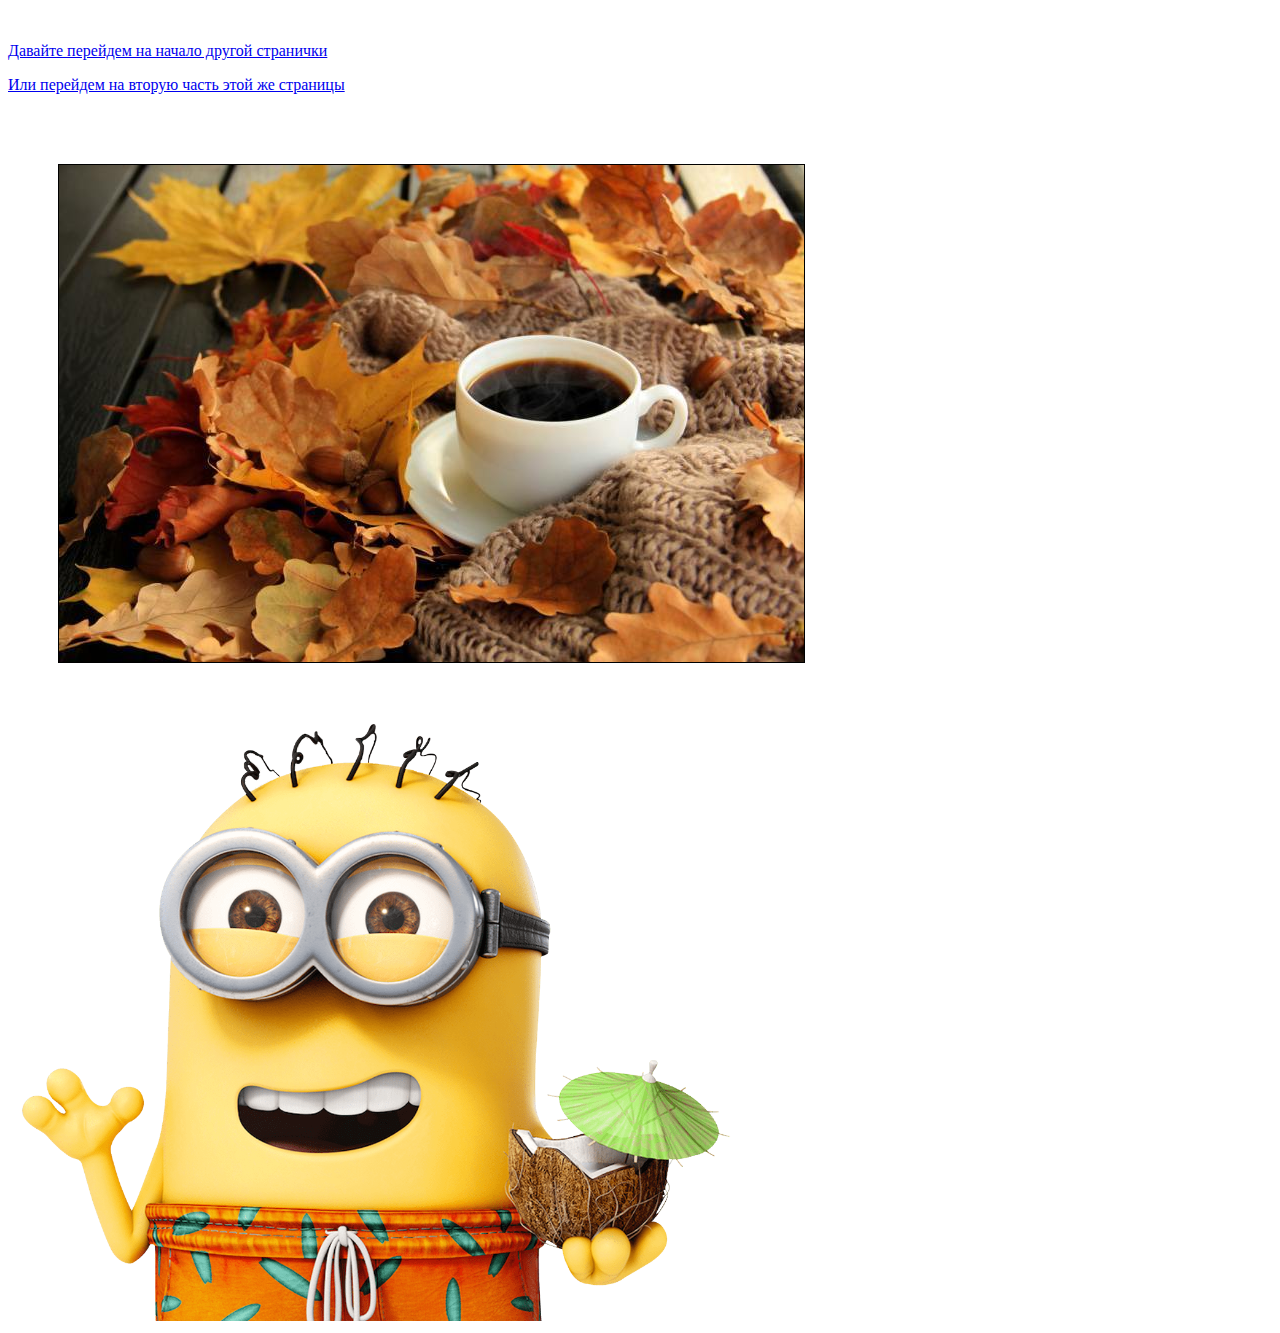
==== index.html @ 8b9597ed "init commit" ====
<!DOCTYPE html>
<html lang="ru">
	<head>
		<meta http-equiv="Content-Type" content="text/html; charset=utf-8">
		<title>Привет</title>
	</head>
	<body>
		<br>
		<a href="doc/AnotherPage.html"><p>Давайте перейдем на начало другой странички</p></a>
		<a href="doc/AnotherPage.html#secondPart"><p>Или перейдем на вторую часть этой же страницы</p></a>
		<br><br><br>
		<!--Для <img> не следует использовать какие либо атрибуты, кроме src и alt. Вместо этого используй стили CSS-->
		<img src="img/autumn.jpg" alt="Должна быть осень" border="1" width="745" height="497" hspace="50">	<!--Просто рисуем рамку, дублируем размеры и двигаем изображение чуть вправо-->
		<br><br><br><br>
		<img src="img/minions_PNG17.png" alt="Миньоны были призваны!" height="600">	<!--Уменьшаю изображение в 2 раза-->
	</body>
 </html>
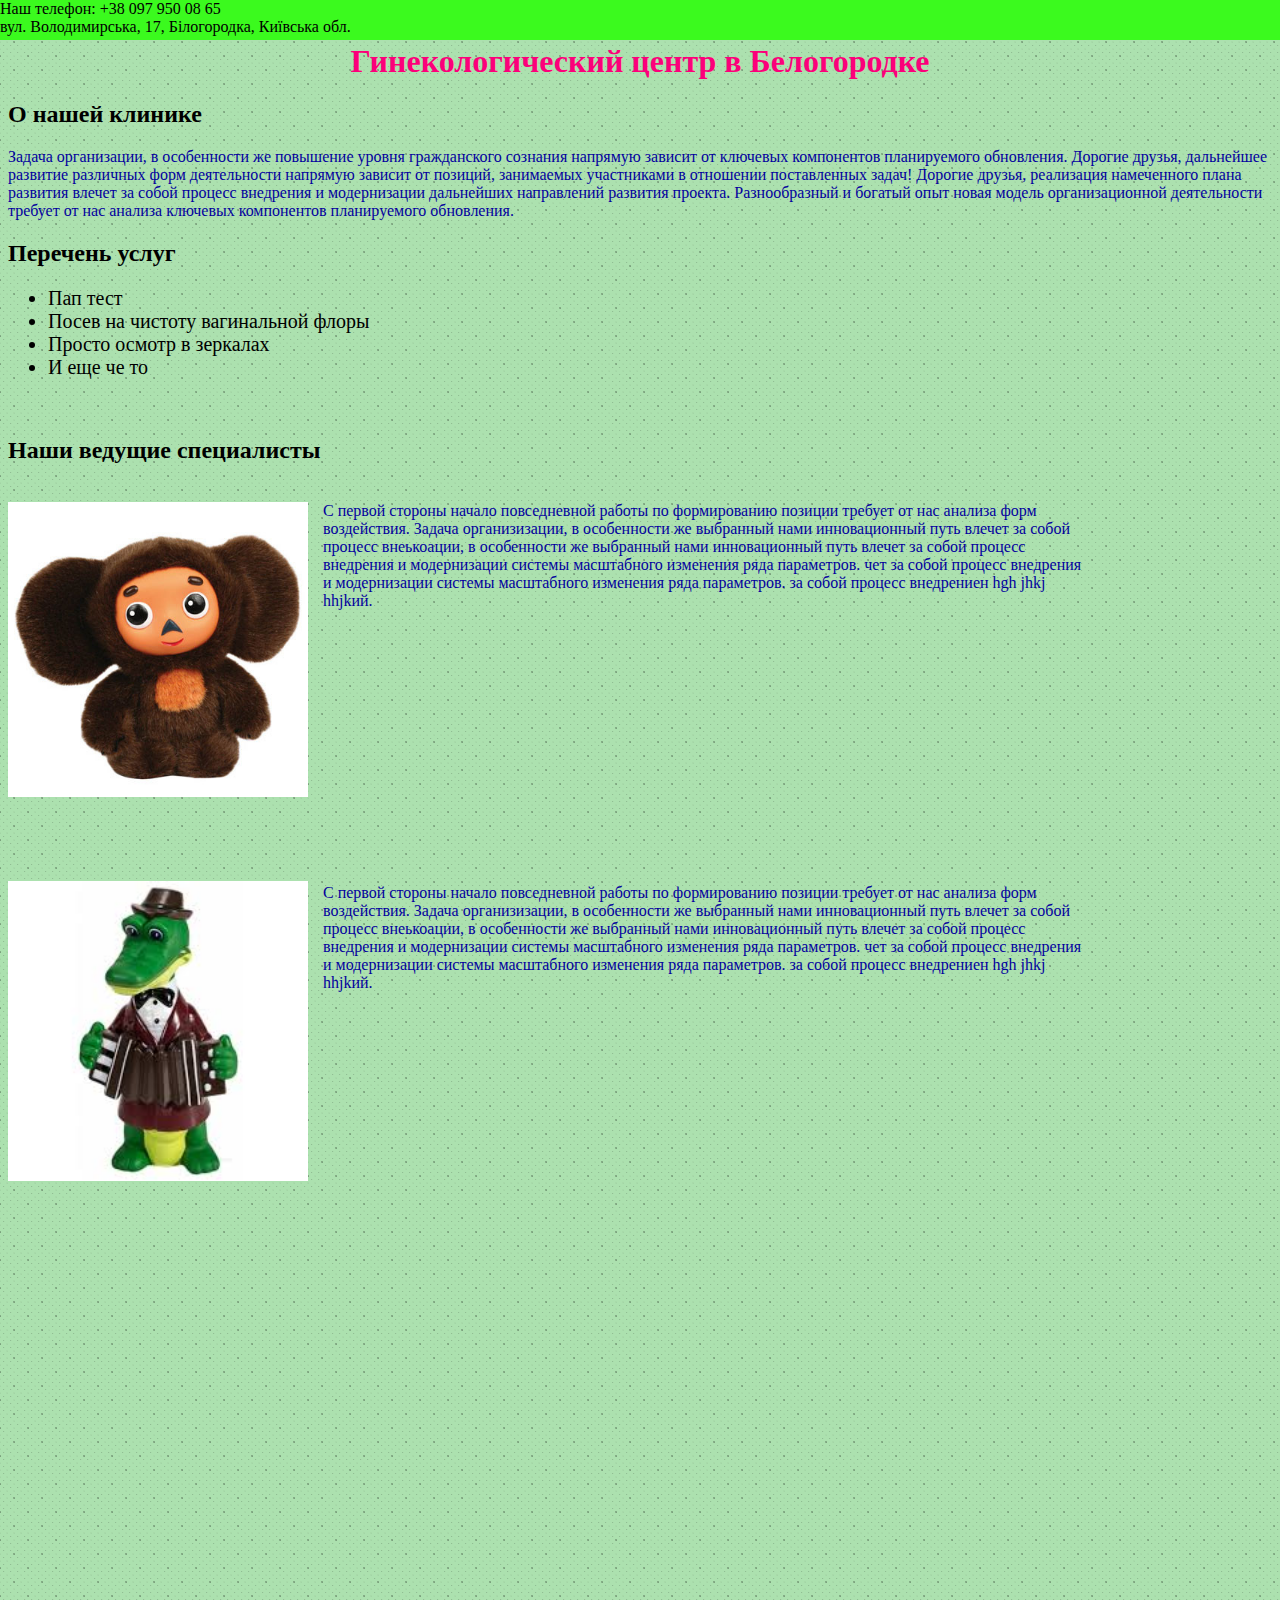
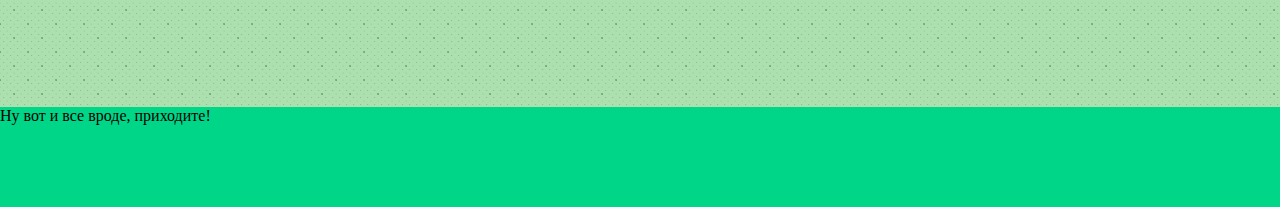
==== commit 33ee29b3: "test" ====
--- a/index.html
+++ b/index.html
@@ -2,16 +2,56 @@
 <html lang="ru">
 	<head>
 		<meta http-equiv="Content-Type" content="text/html; charset=utf-8">
+		<link rel="stylesheet" type="text/css" href="style/test.css">
 		<title>Привет</title>
 	</head>
 	<body>
-		<br>
-		<a href="doc/AnotherPage.html"><p>Давайте перейдем на начало другой странички</p></a>
-		<a href="doc/AnotherPage.html#secondPart"><p>Или перейдем на вторую часть этой же страницы</p></a>
-		<br><br><br>
-		<!--Для <img> не следует использовать какие либо атрибуты, кроме src и alt. Вместо этого используй стили CSS-->
-		<img src="img/autumn.jpg" alt="Должна быть осень" border="1" width="745" height="497" hspace="50">	<!--Просто рисуем рамку, дублируем размеры и двигаем изображение чуть вправо-->
-		<br><br><br><br>
-		<img src="img/minions_PNG17.png" alt="Миньоны были призваны!" height="600">	<!--Уменьшаю изображение в 2 раза-->
+
+		<div class="top">Наш телефон: +38 097 950 08 65
+			<br>
+			вул. Володимирська, 17, Білогородка, Київська обл. 
+		</div>
+		
+		<header>
+			<h1 class="mainHeader">Гинекологический центр в Белогородке</h1>
+		</header>
+
+		<main>
+			<section>	<!--Условный текст-->
+			<h2>О нашей клинике</h2>
+			<p>Задача организации, в особенности же повышение уровня гражданского сознания напрямую зависит от ключевых компонентов планируемого обновления. Дорогие друзья, дальнейшее развитие различных форм деятельности напрямую зависит от позиций, занимаемых участниками в отношении поставленных задач! Дорогие друзья, реализация намеченного плана развития влечет за собой процесс внедрения и модернизации дальнейших направлений развития проекта. Разнообразный и богатый опыт новая модель организационной деятельности требует от нас анализа ключевых компонентов планируемого обновления.</p>
+			</section>
+
+			<article>
+				<h2>Перечень услуг</h2>
+				<ul class="list">
+					<li>Пап тест</li>
+					<li>Посев на чистоту вагинальной флоры</li>
+					<li>Просто осмотр в зеркалах</li>
+					<li>И еще че то</li>
+				</ul>
+			</article>
+
+			<article>
+				<br>
+				<h2>Наши ведущие специалисты</h2>
+				<br>
+				<div class="ourPhysicians">
+					<img src="img/cheburashka.jpg" alt="cheburashka" class="img1">
+			
+					<p class="text1">С первой стороны начало повседневной работы по формированию позиции требует от нас анализа форм воздействия. Задача организизации, в особенности же выбранный нами инновационный путь влечет за собой процесс внеькоации, в особенности же выбранный нами инновационный путь влечет за собой процесс внедрения и модернизации системы масштабного изменения ряда параметров. чет за собой процесс внедрения и модернизации системы масштабного изменения ряда параметров.  за собой процесс внедрениен hgh jhkj hhjkий.</p>
+					<img src="img/gena.jpg" alt="gena" class="img2">
+					<p class="text2">С первой стороны начало повседневной работы по формированию позиции требует от нас анализа форм воздействия. Задача организизации, в особенности же выбранный нами инновационный путь влечет за собой процесс внеькоации, в особенности же выбранный нами инновационный путь влечет за собой процесс внедрения и модернизации системы масштабного изменения ряда параметров. чет за собой процесс внедрения и модернизации системы масштабного изменения ряда параметров.  за собой процесс внедрениен hgh jhkj hhjkий.</p>
+				</div>
+			</article>
+		</main>
+
+		<br><br>
+		<iframe src="https://www.google.com/maps/embed?pb=!1m18!1m12!1m3!1d6271.017421028608!2d30.233761184537137!3d50.401052366983954!2m3!1f0!2f0!3f0!3m2!1i1024!2i768!4f13.1!3m3!1m2!1s0x472b3553b9fa2a69%3A0x2cc38bc180d9ba83!2z0J_QvtC70LjQutC70LjQvdC40LrQsA!5e0!3m2!1sru!2sua!4v1594143798736!5m2!1sru!2sua" width="600" height="450" frameborder="0" style="border:0; width: 100%" allowfullscreen="" aria-hidden="false" tabindex="0"></iframe>
+
+		<footer>
+			<br><br>
+			<div class="footer">Ну вот и все вроде, приходите!</div>
+		</footer>
 	</body>
  </html>--- a/style/test.css
+++ b/style/test.css
@@ -0,0 +1,79 @@
+
+body {
+	background: url("../img/bg.png");
+	margin-bottom: 0;
+}
+
+.top {
+	background: #3bfa1e;
+
+	position: fixed;
+	top: 0;
+	left: 0;
+	
+	min-width: 5000px;
+	min-height: 40px;
+}
+
+.mainHeader {
+	margin-top: 0;
+	padding-top: 35px;
+
+	text-align: center;
+	color: #fc007a;
+
+}
+
+p {
+	color: #03009e;
+}
+
+.list {
+	font-size: 20px;
+	
+}
+
+
+.ourPhysicians:after {			/* Clearfix для того, чтобы дальше верстать без учета всех float в этом контейнере */
+	content: ' ';
+	display: block;
+	clear: both;
+	height: 0;
+}
+
+
+.img1 {				/* Этот элемент будет обтекаться другими элементами справа */
+	float: left;
+	width: 300px;
+}
+
+.text1 {
+	margin-top: 0;
+	margin-left: 15px;
+	float: left;	/* Этот элемент будет обтекаться другими элементами справа */
+	width: 60%;		/* Чтобы уместить этот элемент в один ряд, мы ограничиваем его размер */
+	min-height: 363px;	/* Это я задал минимальную высоту, чтобы следующий элемент начался с новой строки (по сути я подогнал высоту текста под высоту чебурашки)*/
+}
+
+.img2 {	
+	margin-top: 0;
+	float: left;	/* Этот элемент будет обтекаться другими элементами справа */
+	width: 300px;	/* Это я просто подогнал гену под чебурашку */
+}
+
+.text2 {
+	margin-top: 3px;
+	margin-left: 15px;
+	float: left;	/* Этот элемент будет обтекаться другими элементами справа */
+	width: 60%;		/* Чтобы уместить этот элемент в один ряд, мы ограничиваем его размер */
+}
+
+
+
+.footer {
+	background: #00d688;
+	margin-left: -8px;
+	margin-right: -8px;
+	min-height: 100px;
+
+}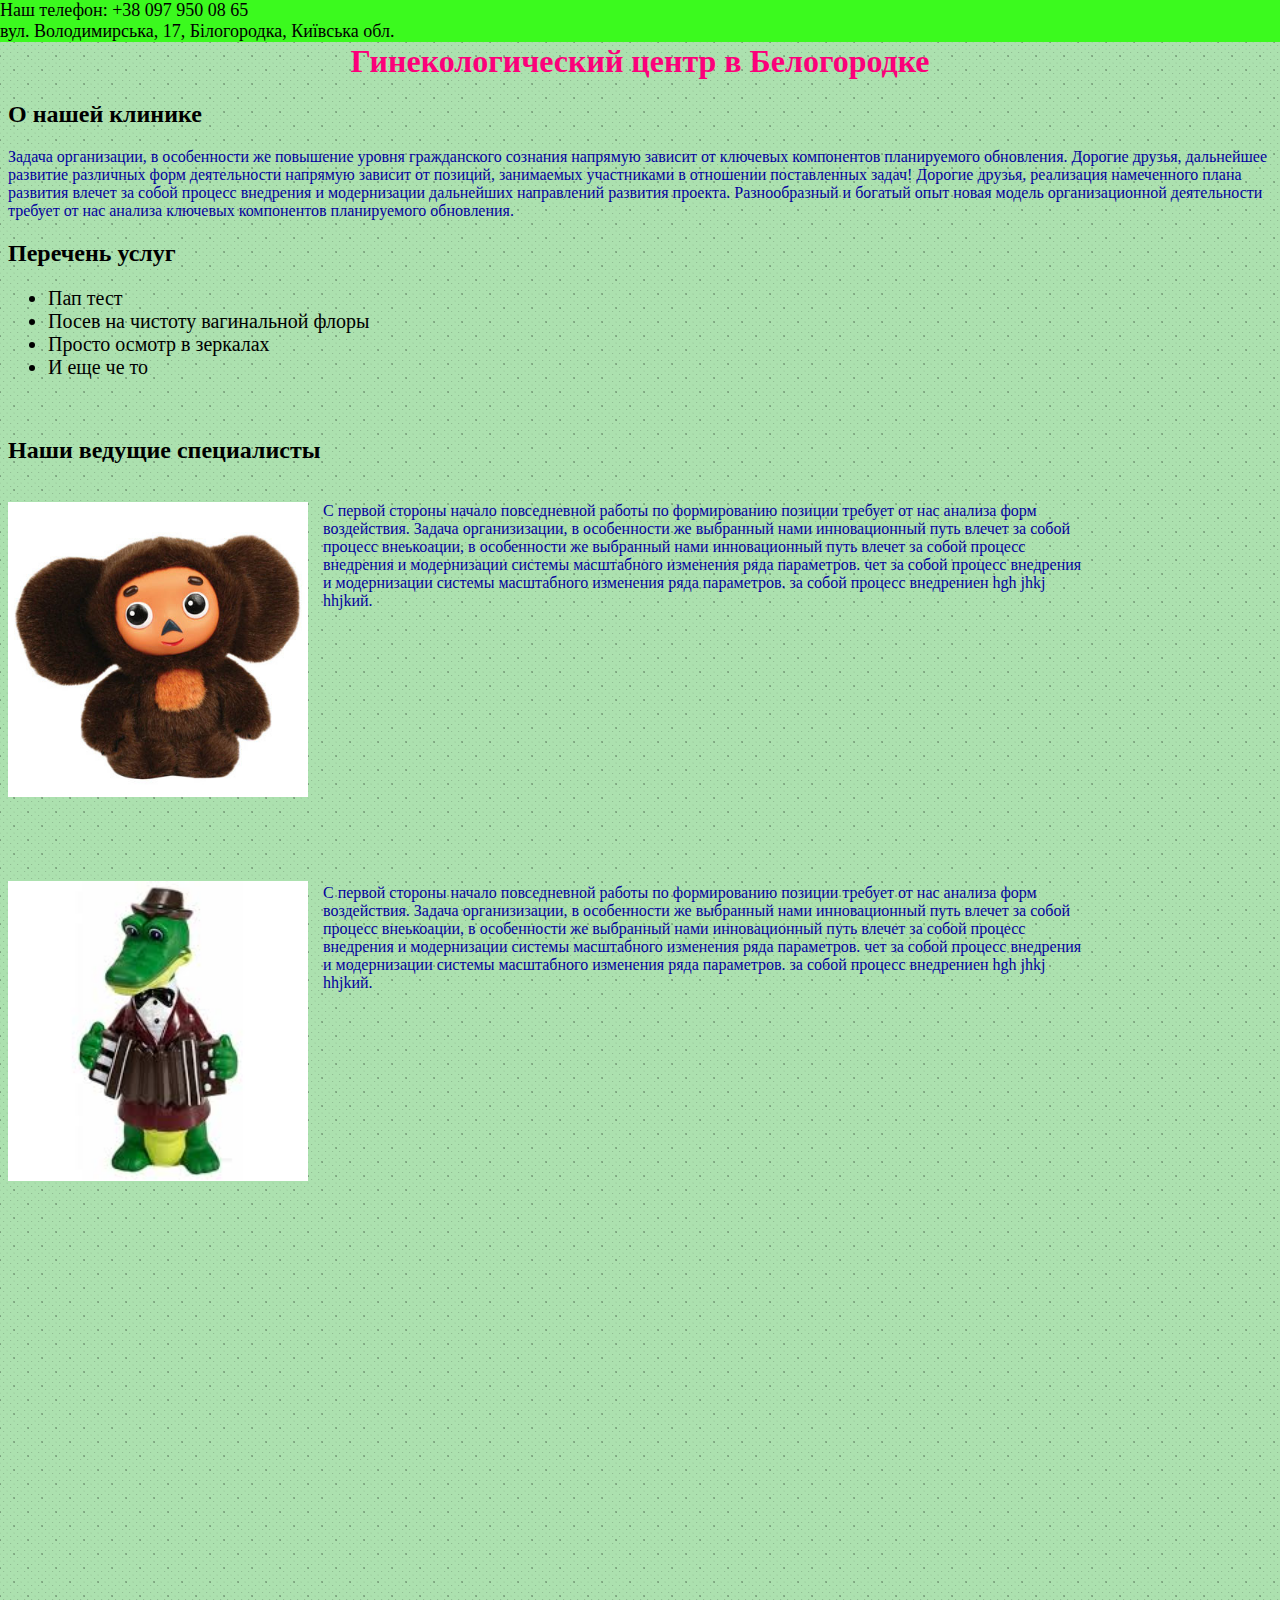
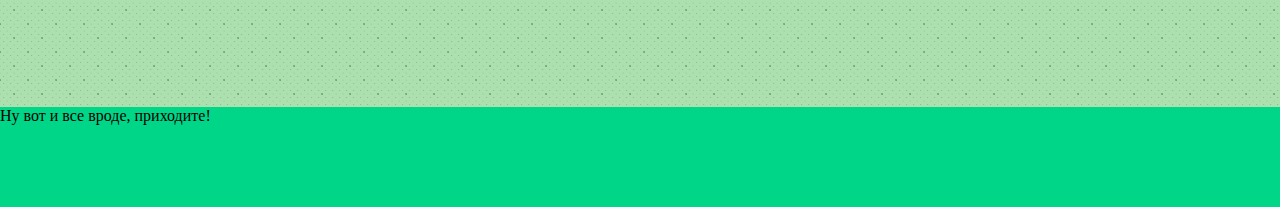
==== commit 94252707: "test" ====
--- a/index.html
+++ b/index.html
@@ -4,6 +4,7 @@
 		<meta http-equiv="Content-Type" content="text/html; charset=utf-8">
 		<link rel="stylesheet" type="text/css" href="style/test.css">
 		<title>Привет</title>
+		<script src="js/script.js"></script>
 	</head>
 	<body>
 
--- a/style/test.css
+++ b/style/test.css
@@ -6,7 +6,7 @@
 
 .top {
 	background: #3bfa1e;
-
+	font-size: 18px;
 	position: fixed;
 	top: 0;
 	left: 0;
